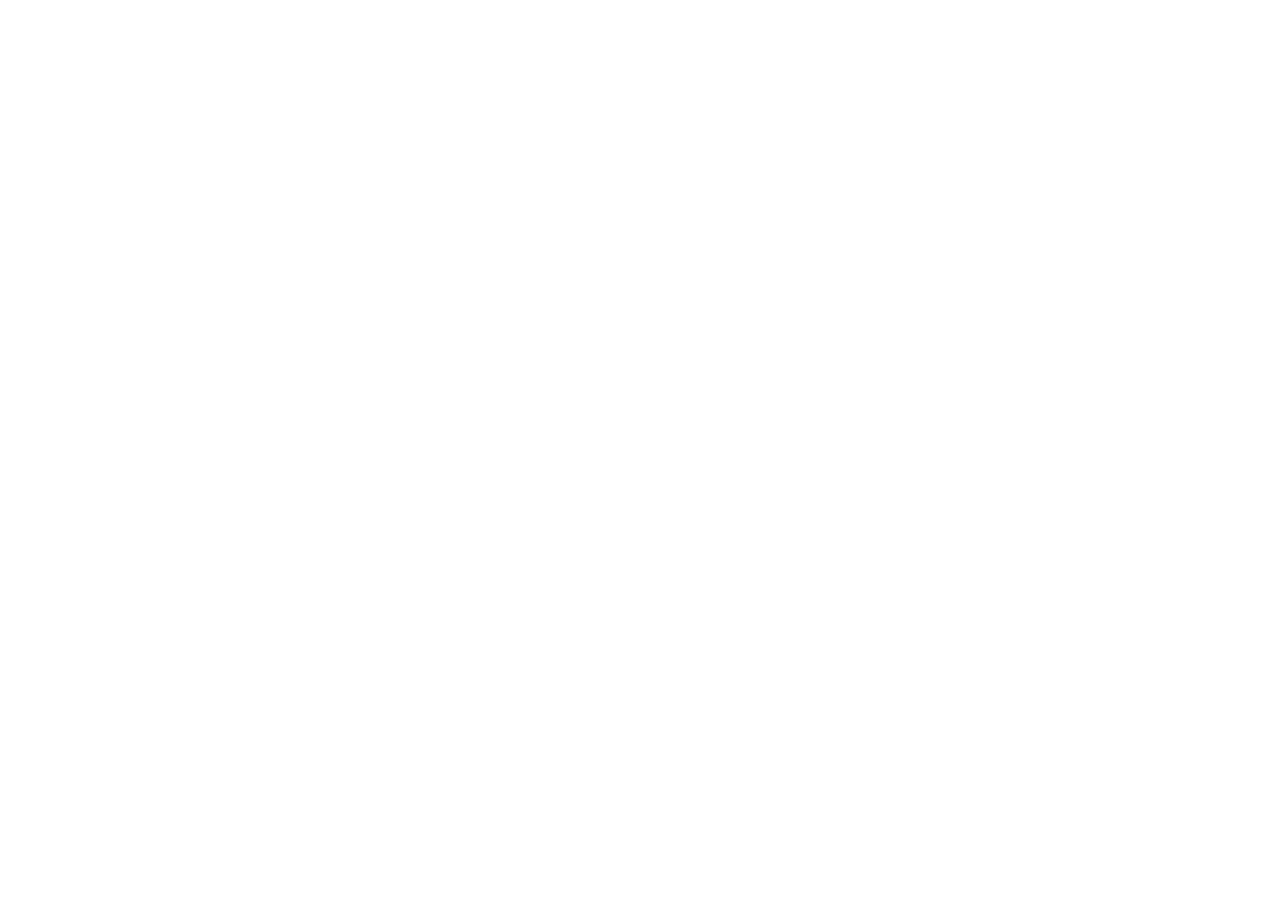
==== index.html @ 9f125dff "init" ====
<!DOCTYPE html>
<html lang="en">
  <head>
    <title>i love you!</title>
    <meta charset="UTF-8">
    <meta name="viewport" content="width=device-width, initial-scale=1">
    <link rel="stylesheet" href="./style.css">

    <!-- fonts -->
    
  </head>
  
<body>

</body>
</html>
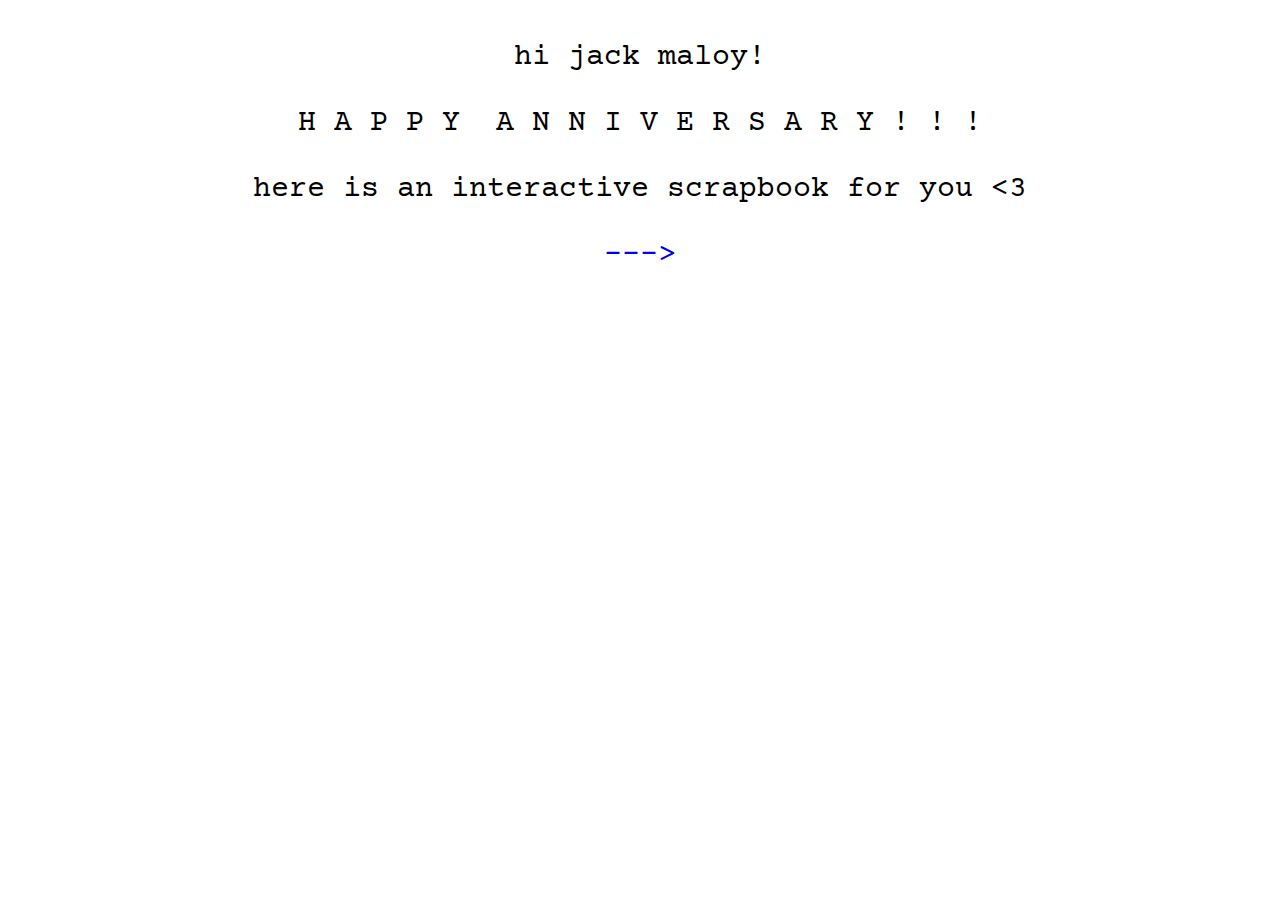
==== commit ff59ccec: "like all of it" ====
--- a/index.html
+++ b/index.html
@@ -7,10 +7,43 @@
     <link rel="stylesheet" href="./style.css">
 
     <!-- fonts -->
-    
+    <link rel="preconnect" href="https://fonts.googleapis.com">
+    <link rel="preconnect" href="https://fonts.gstatic.com" crossorigin>
+    <link href="https://fonts.googleapis.com/css2?family=Courier+Prime:ital,wght@0,400;0,700;1,400;1,700&family=Host+Grotesk:ital,wght@0,300..800;1,300..800&display=swap" rel="stylesheet">
   </head>
   
-<body>
+<body class="courier-prime-regular" style="font-size:30px;">
+  <br>
+  <text>hi jack maloy!</text>
+  <br><br>
+  <div class="wavy">
+    <span style="--i:1"><text>H</text></span>
+    <span style="--i:2">A</span>
+    <span style="--i:3">P</span>
+    <span style="--i:4">P</span>
+    <span style="--i:5">Y</span>
+    <span style="--i:6"> </span>
+    <span style="--i:7">A</span>
+    <span style="--i:8">N</span>
+    <span style="--i:9">N</span>
+    <span style="--i:10">I</span>
+    <span style="--i:11">V</span>
+    <span style="--i:12">E</span>
+    <span style="--i:13">R</span>
+    <span style="--i:14">S</span>
+    <span style="--i:15">A</span>
+    <span style="--i:16">R</span>
+    <span style="--i:17">Y</span>
+    <span style="--i:18">!</span>
+    <span style="--i:19">!</span>
+    <span style="--i:20">!</span>
+    <br><br>
+    <text>here is an interactive scrapbook for you <3</text>
+  <br><br>
+    <a href="./one.html" style="text-decoration:none">---&gt</a>
+  </div>
+  <br>
 
+  <br>
 </body>
 </html>--- a/style.css
+++ b/style.css
@@ -0,0 +1,72 @@
+.wavy {
+  position: relative;
+}
+
+img {
+  max-width: 25%;
+  height: auto;
+}
+
+.flex-container {
+  display: flex;
+  flex-direction: row;
+  justify-content: center;
+  align-items: center;
+  gap: 20px;
+}
+
+.wavy span {
+  position: relative;
+  display: inline-block;
+  font-family: "Courier Prime", monospace;
+  font-weight: 400;
+  font-size: 30px;
+  font-style: normal;
+  text-align: center;
+  text-transform: uppercase;
+  animation: animate 2s ease-in-out infinite;
+  animation-delay: calc(0.1s * var(--i));
+}
+
+@keyframes animate {
+  0% {
+      transform: translateY(0px);
+  }
+
+  20% {
+      transform: translateY(-20px);
+  }
+
+  40%,
+  100% {
+      transform: translateY(0px);
+  }
+}
+
+
+.courier-prime-regular {
+    font-family: "Courier Prime", monospace;
+    font-weight: 400;
+    font-style: normal;
+    text-align: center;
+    font-size: 20px;
+  }
+  
+  .courier-prime-bold {
+    font-family: "Courier Prime", monospace;
+    font-weight: 700;
+    font-style: normal;
+  }
+  
+  .courier-prime-regular-italic {
+    font-family: "Courier Prime", monospace;
+    font-weight: 400;
+    font-style: italic;
+  }
+  
+  .courier-prime-bold-italic {
+    font-family: "Courier Prime", monospace;
+    font-weight: 700;
+    font-style: italic;
+  }
+  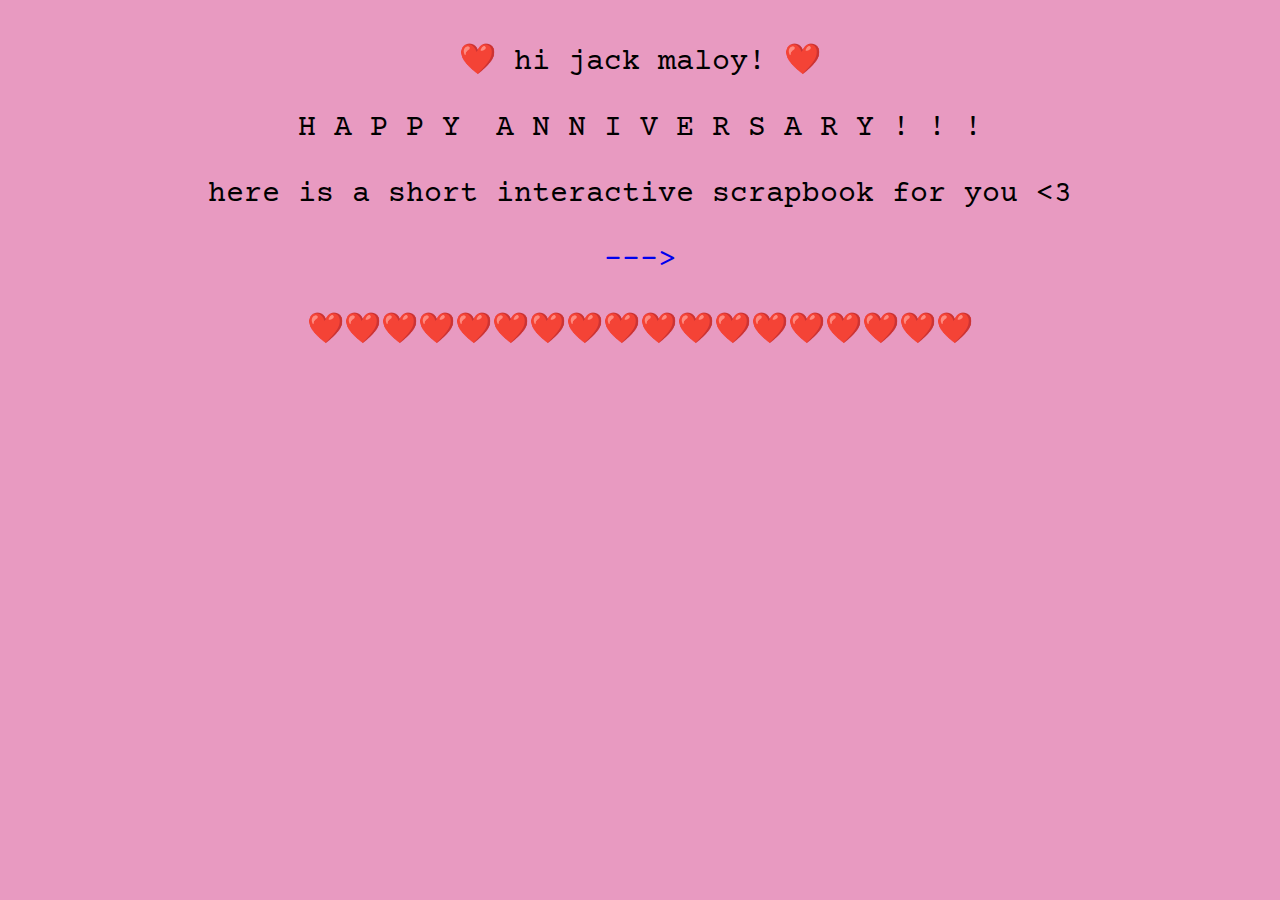
==== commit 62b0b2ef: "cropping, color" ====
--- a/index.html
+++ b/index.html
@@ -12,9 +12,9 @@
     <link href="https://fonts.googleapis.com/css2?family=Courier+Prime:ital,wght@0,400;0,700;1,400;1,700&family=Host+Grotesk:ital,wght@0,300..800;1,300..800&display=swap" rel="stylesheet">
   </head>
   
-<body class="courier-prime-regular" style="font-size:30px;">
+<body class="courier-prime-regular" style="font-size:30px; background-color: rgb(232, 154, 193);">
   <br>
-  <text>hi jack maloy!</text>
+  <text>❤️ hi jack maloy! ❤️</text>
   <br><br>
   <div class="wavy">
     <span style="--i:1"><text>H</text></span>
@@ -38,9 +38,10 @@
     <span style="--i:19">!</span>
     <span style="--i:20">!</span>
     <br><br>
-    <text>here is an interactive scrapbook for you <3</text>
+    <text>here is a short interactive scrapbook for you <3</text>
   <br><br>
-    <a href="./one.html" style="text-decoration:none">---&gt</a>
+    <a href="./one.html" style="text-decoration:none">---&gt</a><br><br>
+    <text>❤️❤️❤️❤️❤️❤️❤️❤️❤️❤️❤️❤️❤️❤️❤️❤️❤️❤️</text>
   </div>
   <br>
 
